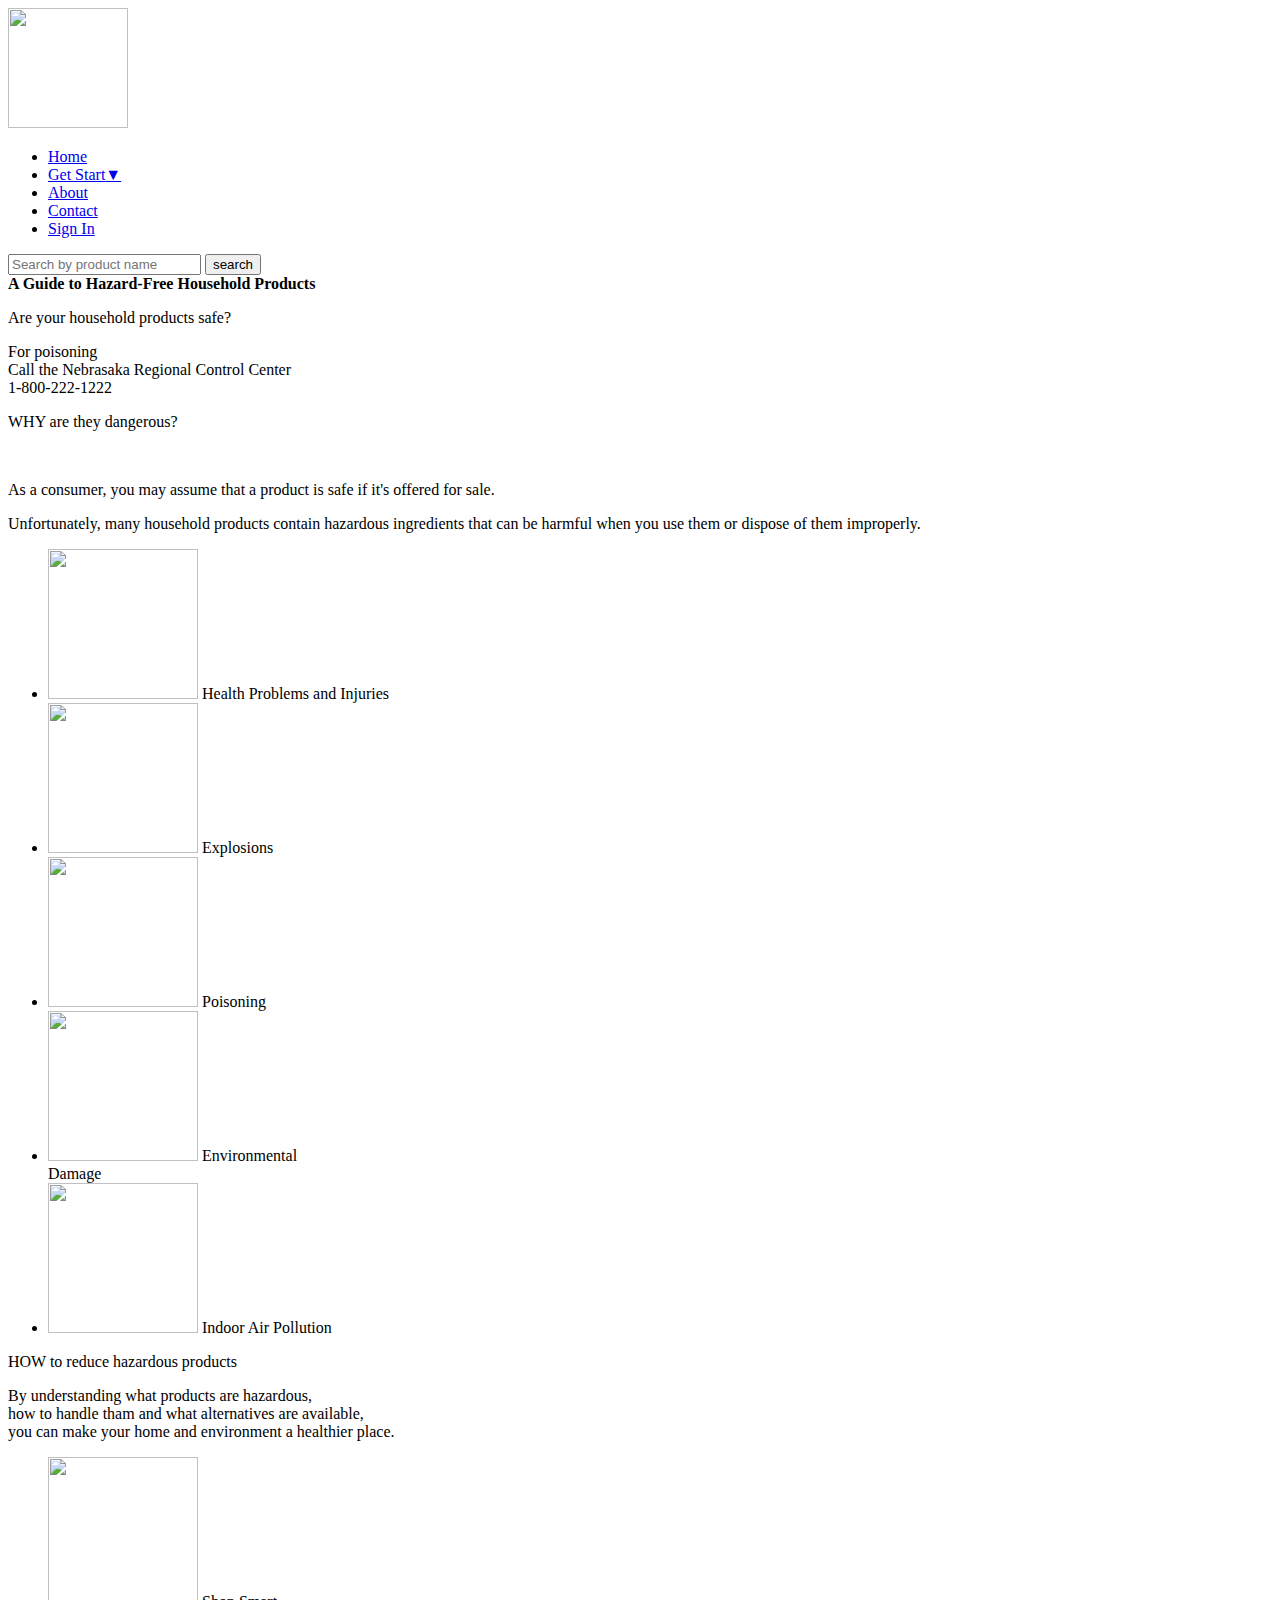
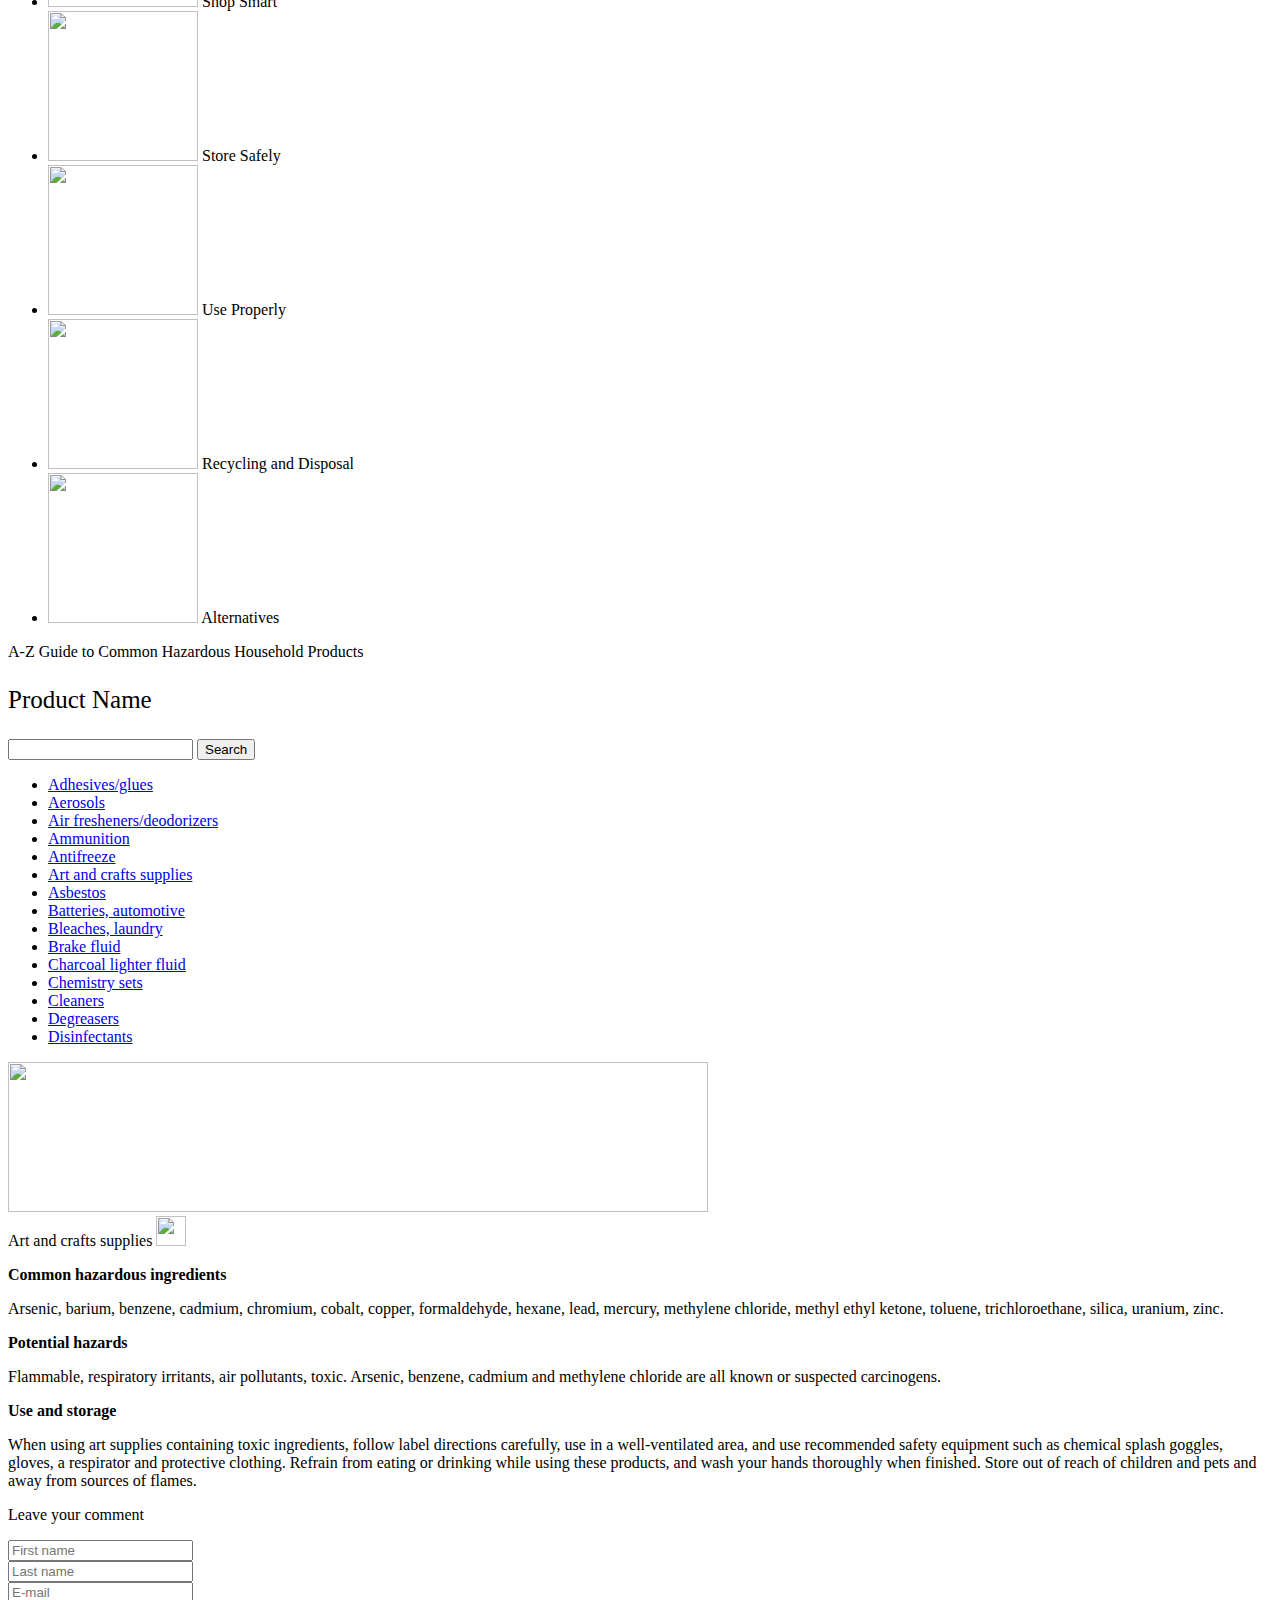
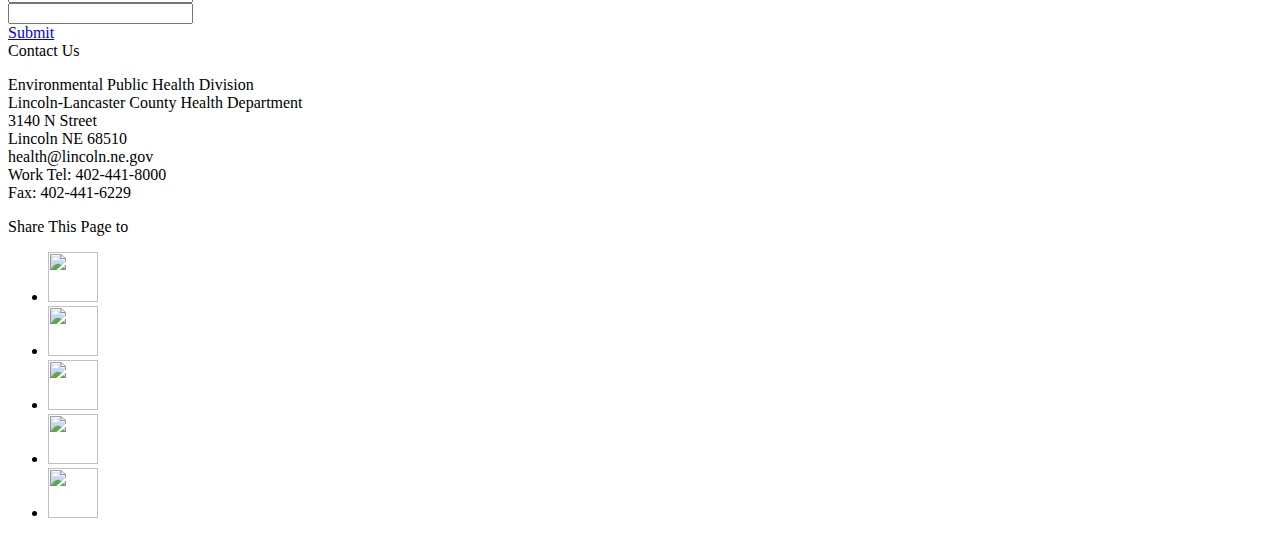
==== index - project 2.html @ e78078da "Project 2" ====
<!doctype html>
<html>
<head>
<meta charset="UTF-8">
<title>A Guide to Hazard-Free Household Products</title>
<link href="css/grid.css" rel="stylesheet">
<Link href="css/style.css" rel="stylesheet">
<link type="text/css">
</head>

<body>
<div class="container">

<!-- Heading -->
<div class="column full nopadding" id="heading">

<a href="#"><img SRC="images/health-logo.png" class="logo" height="120" width="120"/></a>

<!-- Navigation -->
<div class="row clearfix">
    <div class="column full nopadding">
        <nav>
            <ul>
                <li><a href="#">Home</a></li>
                <li><a href="#">Get Start<span class="arrow">&#9660;</span></a></li> 
                <li><a href="#">About</a></li>
                <li><a href="#">Contact</a></li>
                <li><a href="#">Sign In</a></li>
            </ul>
        </nav>
    </div>
</div>  
  
<div id="searchbar">
    <form id="tfnewsearch">
		<input type="text" class="tftextinput" placeholder="Search by product name" name="q" size="21" maxlength="120">
        <input type="submit" value="search" class="tfbutton">
	</form>
</div>

</div><!-- close heading -->

<div id="page-one">
<!-- Page content -->
<div class="text">
    <strong><a4>A Guide to Hazard-Free Household Products</a4></strong>
    <p>Are your household products safe?</p>
    <a5>For poisoning</a5><br>
    <a5>Call the Nebrasaka Regional Control Center</a5><br>
    <a5>1-800-222-1222</a5>
</div>
</div> <!-- close page one -->

<!-- Page two -->
<div id="page-two">
  <div class="transbox">
      <div class="page-content">
        <p>WHY are they dangerous?</p><br>
        <p>As a consumer, you may assume that a product is safe if it's offered for sale.</p>
        <p>Unfortunately, many household products contain hazardous ingredients that can be harmful when you use them or dispose of them improperly.</p>
      </div>
  </div><!-- close transbox -->
        
        <ul class="img-list">
          <li>
            <a href="#"><img src="images/health-kit.png" height="150" width="150"></a>
             <span class="text-content"><span>Health Problems and Injuries</span></span>
          </li>
          <li>
            <a href="#"><img src="images/explosion.png" height="150" width="150"></a>
             <span class="text-content"><span>Explosions</span></span>
          </li>
          <li>
            <a href="#"><img src="images/poisoning.png" height="150" width="150"></a>
             <span class="text-content"><span>Poisoning</span></span>
          </li>
          <li>
            <a href="#"><img src="images/leaves.png" height="150" width="150"></a>
             <span class="text-content"><span>Environmental<br>Damage</span></span>
          </li>
          <li>
            <a href="#"><img src="images/nose.png" height="150" width="150"></a>
             <span class="text-content"><span>Indoor Air Pollution</span></span>
          </li>
        </ul>
        
</div><!-- close page two -->


<!-- Page three -->
<div id="page-three">
  <div class="transbox">
  <div class="page-content">
    <p>HOW to reduce hazardous products</p>
    <p>By understanding what products are hazardous, <br>how to handle tham and what alternatives are available, <br>you can make your home and environment a healthier place.</p>
  </div>
    </div><!-- close transbox -->
    
    <ul class="img-list">
          <li>
            <a href="#"><img src="images/shopsmart.png" height="150" width="150"></a>
             <span class="text-content"><span>Shop Smart</span></span>
          </li>
          <li>
            <a href="#"><img src="images/store.png" height="150" width="150"></a>
             <span class="text-content"><span>Store Safely</span></span>
          </li>
          <li>
            <a href="#"><img src="images/use.png" height="150" width="150"></a>
             <span class="text-content"><span>Use Properly</span></span>
          </li>
          <li>
            <a href="#"><img src="images/recycle.png" height="150" width="150"></a>
             <span class="text-content"><span>Recycling and Disposal</span></span>
          </li>
          <li>
            <a href="#"><img src="images/alternative.png" height="150" width="150"></a>
             <span class="text-content"><span>Alternatives</span></span>
          </li>
        </ul>
</div><!-- close page three -->

<!-- Page four -->
<div id="page-four">
  <div class="transbox">
  <p>A-Z Guide to Common Hazardous Household Products</p>
  </div><!-- close transbox -->
  
    <div class="row clearfix">
    
       <div class="column one-third">
       <p style="font-size:25px">Product Name</p>
       <form>
        <input type="text" class="search-product" required>
        <input type="button" class="search-button" value="Search" >
       </form>
       
       <ul class="list">
           <li><a href="#" class="product-name">Adhesives/glues</a></li>
           <li><a href="#" class="product-name">Aerosols</a></li>
           <li><a href="#" class="product-name">Air fresheners/deodorizers</a></li> 
           <li><a href="#" class="product-name">Ammunition</a></li>
           <li><a href="#" class="product-name"> Antifreeze</a></li>
           <li><a href="#" class="product-name">Art and crafts supplies</a></li>
           <li><a href="#" class="product-name">Asbestos</a></li>
           <li><a href="#" class="product-name">Batteries, automotive</a></li>
           <li><a href="#" class="product-name">Bleaches, laundry</a></li>
           <li><a href="#" class="product-name">Brake fluid</a></li>
           <li><a href="#" class="product-name">Charcoal lighter fluid</a></li>
           <li><a href="#" class="product-name">Chemistry sets</a></li>
           <li><a href="#" class="product-name">Cleaners</a></li>
           <li><a href="#" class="product-name">Degreasers</a></li>
           <li><a href="#" class="product-name">Disinfectants</a></li>
           </ul>             
       </div>
      
       <div class="column two-thirds">
         <img src="images/billboard.jpg" class="page-image" height="150" width="700"/><br>
         
         <div class="page-content">
         <a4>Art and crafts supplies</a4> 
         <a href="#"><img src="images/star.png" height="30" width="30"/></a><br>
         <strong><p>Common hazardous ingredients</p></strong>
         <p>Arsenic, barium, benzene, cadmium, chromium, cobalt, copper, formaldehyde, hexane, lead, mercury, methylene chloride, methyl ethyl ketone, toluene, trichloroethane, silica, uranium, zinc.</p>
         <strong><a>Potential hazards</a></strong>
         <p>Flammable, respiratory irritants, air pollutants, toxic. Arsenic, benzene, cadmium and methylene chloride are all known or suspected carcinogens.</p>
         <strong><a>Use and storage</a></strong>
         <p>When using art supplies containing toxic ingredients, follow label directions carefully, use in a well-ventilated area, and use recommended safety equipment such as chemical splash goggles, gloves, a respirator and protective clothing. Refrain from eating or drinking while using these products, and wash your hands thoroughly when finished. Store out of reach of children and pets and away from sources of flames.</P>
         </div>  
       </div>
       
     </div> <!-- close row -->

</div><!-- close page four -->

<!-- Page five -->
<div id="page-five">
   <div class="row clearfix">
    
       <div class="column first-half">
       <p>Leave your comment</p>
       
       <!--input area-->
       <input type="text" class="name" placeholder="First name"/><br>    
       <input type="text" class="name" placeholder="Last name" /><br>
       <input type="text" class="email" placeholder="E-mail"/><br>
       <input type="text" class="comment" /><br>
       
       <!-- submit botton -->
       <a href="#" class="button">Submit</a>
       
       </div>
       
       <div class="column second-half">
       <a4>Contact Us</a4>
       <p>Environmental Public Health Division<br> 
          Lincoln-Lancaster County Health Department<br> 
          3140 N Street<br> 
          Lincoln NE 68510<br> 
          health@lincoln.ne.gov<br> 
          Work Tel: 402-441-8000<br> 
          Fax: 402-441-6229</p>
          
     <a3>Share This Page to</a3>
     <ul class="social-media">
          <li>
            <a href="#" class="social-icon"><img src="images/Facebook.png" height="50" width="50"></a>
          </li>
          <li>
            <a href="#" class="social-icon"><img src="images/Twitter.png" height="50" width="50"></a>
          </li>
          <li>
            <a href="#" class="social-icon"><img src="images/Google+.png" height="50" width="50"></a>
          </li>
          <li>
            <a href="#" class="social-icon"><img src="images/email.png" height="50" width="50"></a>
          </li>
          <li>
            <a href="#" class="social-icon"><img src="images/Wordpress.png" height="50" width="50"></a>
          </li>
        </ul>

       </div> 
   </div>

</div><!-- close page five -->


</div> <!--close container-->
</body>
</html>
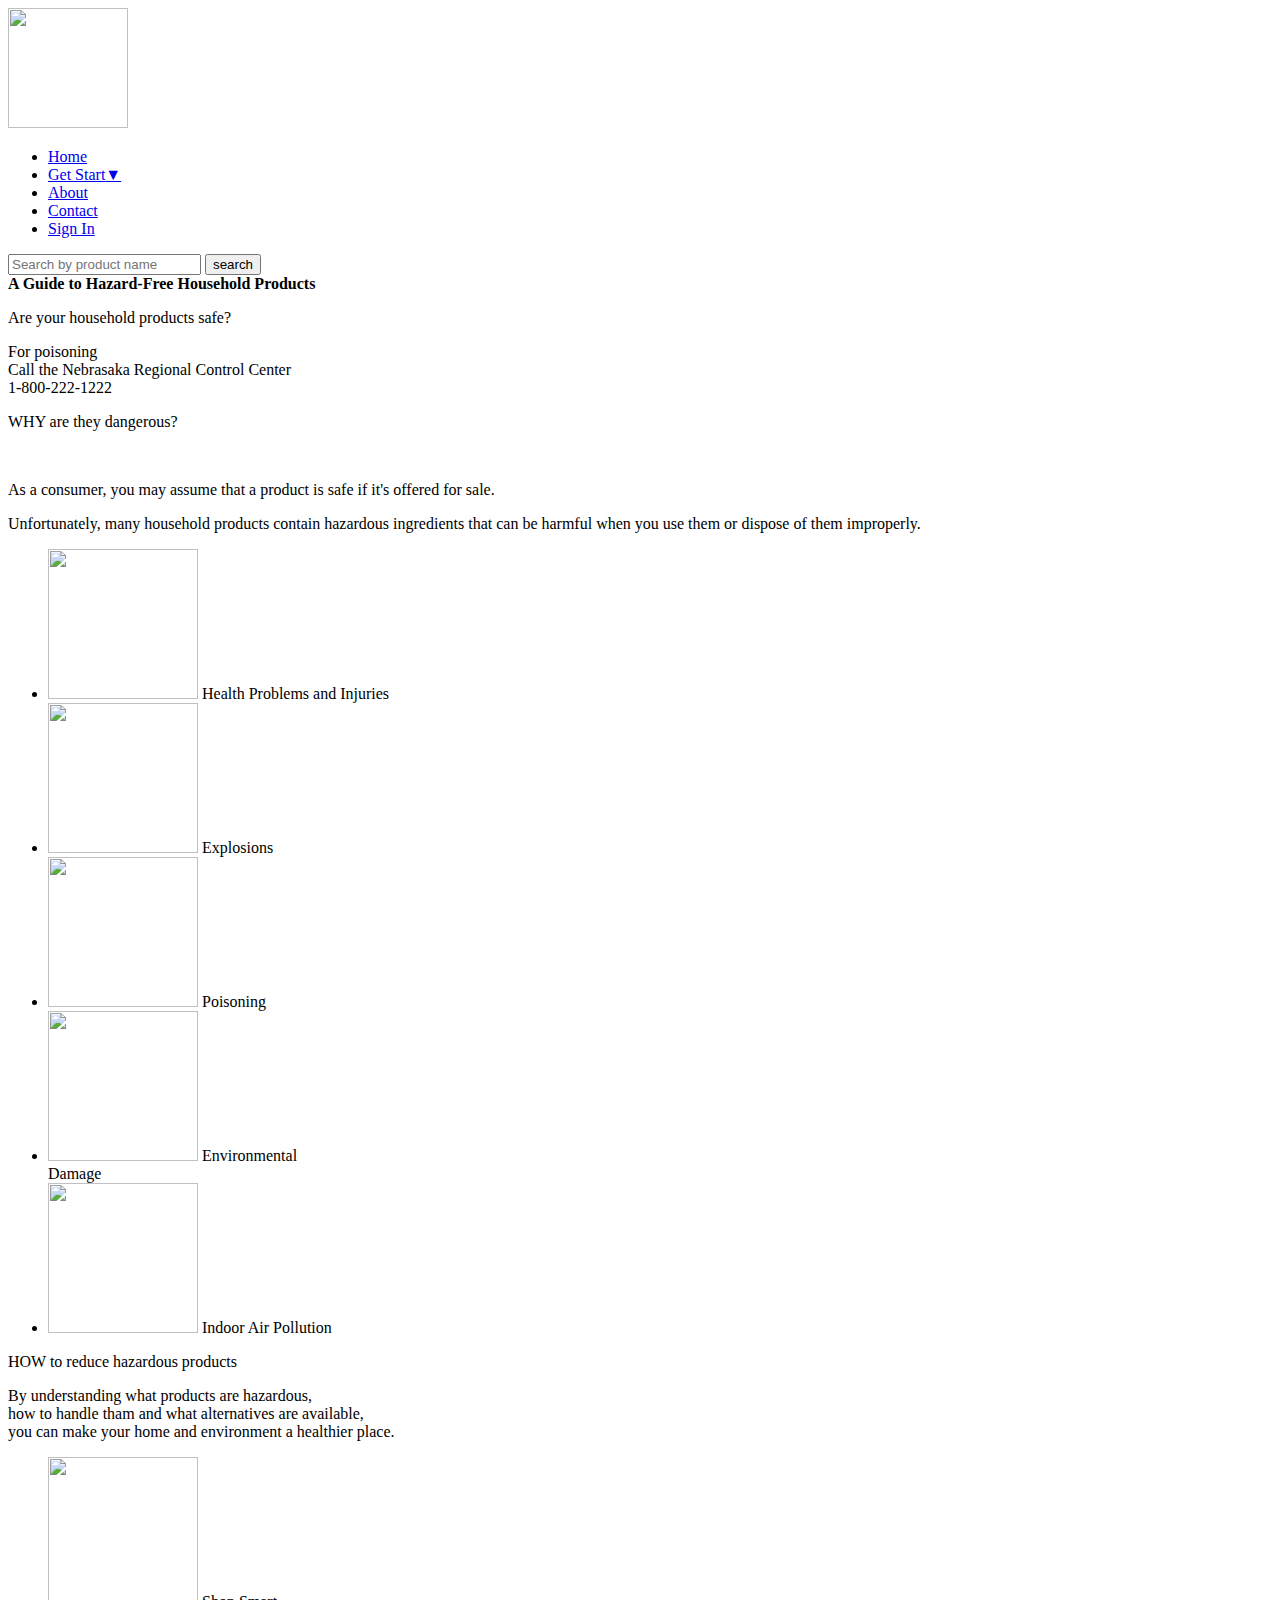
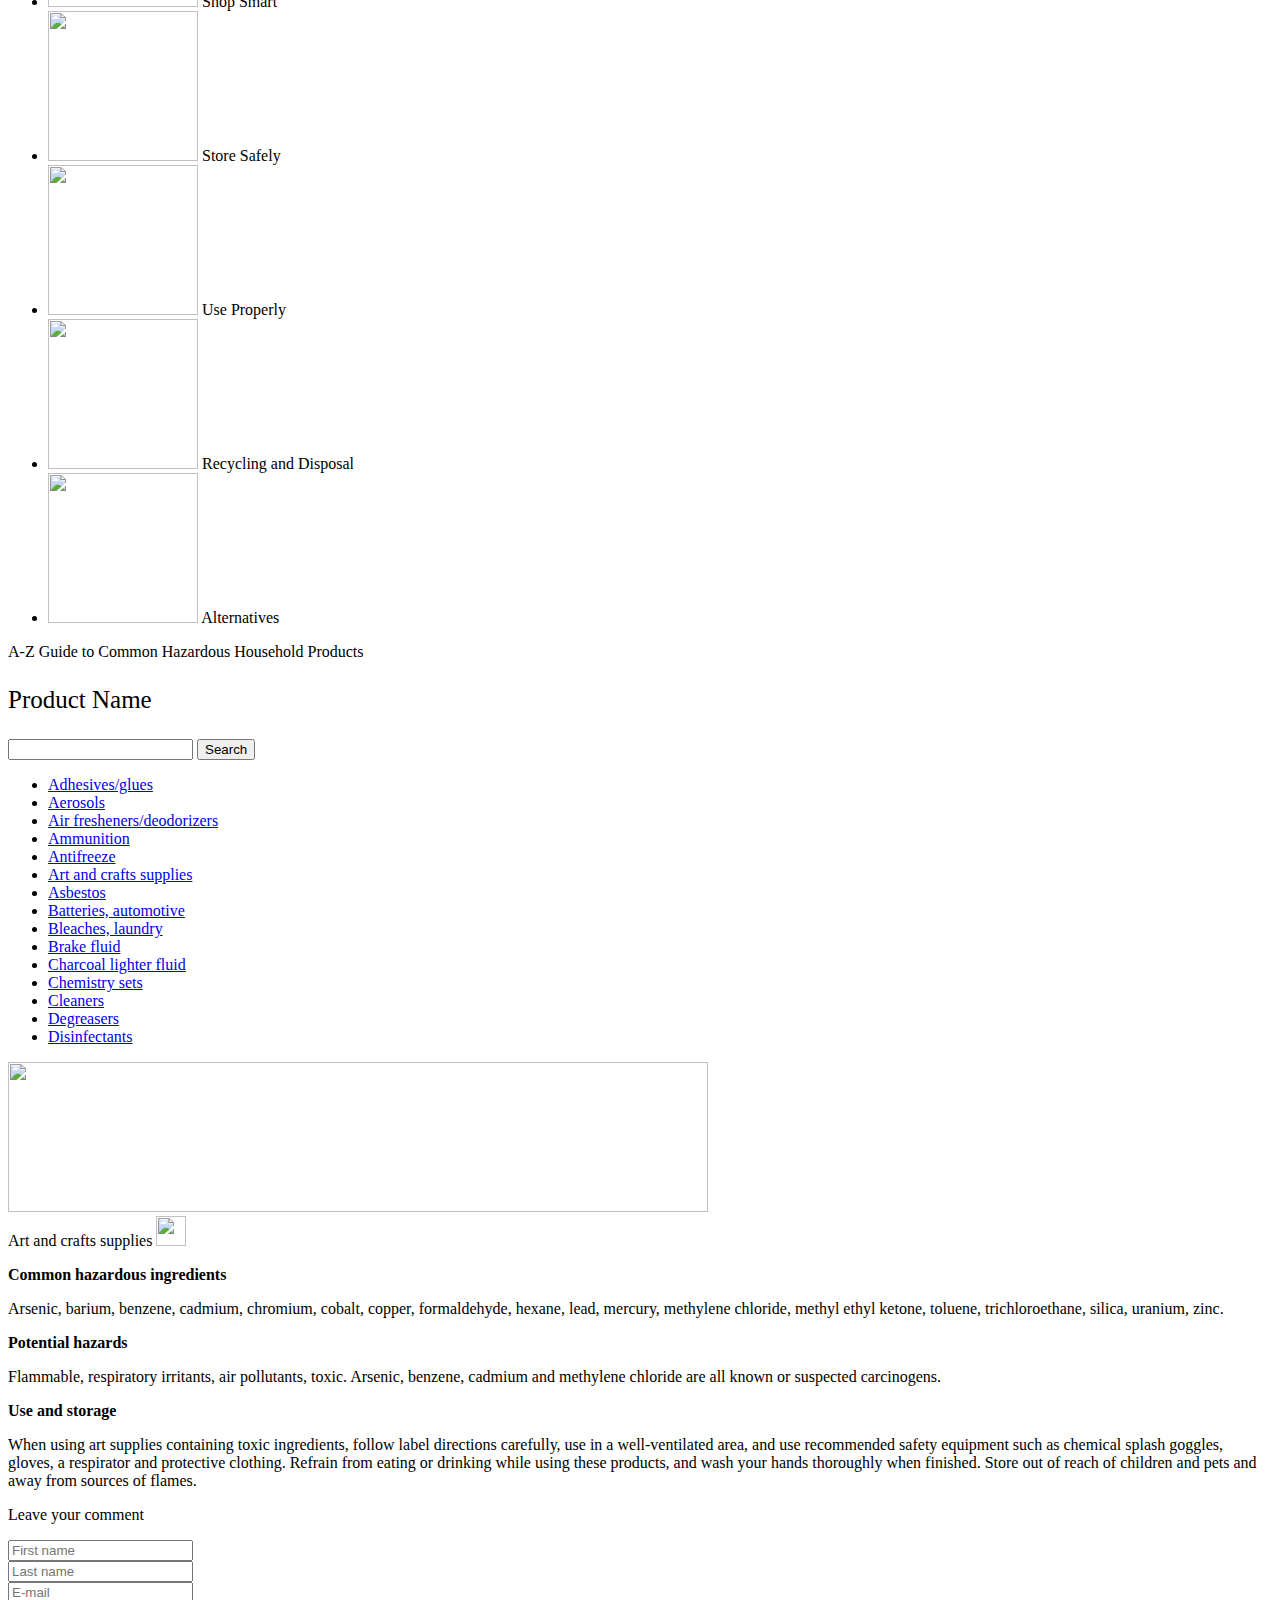
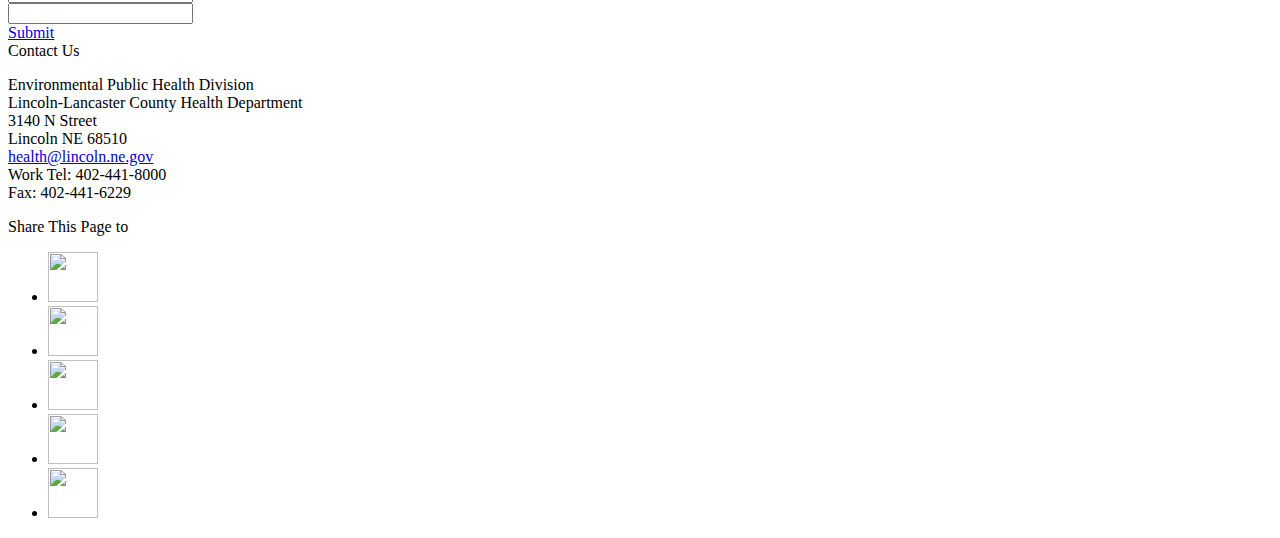
==== commit fb6a2dd7: "Project 2" ====
--- a/index - project 2.html
+++ b/index - project 2.html
@@ -197,7 +197,7 @@
           Lincoln-Lancaster County Health Department<br> 
           3140 N Street<br> 
           Lincoln NE 68510<br> 
-          health@lincoln.ne.gov<br> 
+          <a href="mailto:health@lincoln.ne.gov">health@lincoln.ne.gov</a><br> 
           Work Tel: 402-441-8000<br> 
           Fax: 402-441-6229</p>
           
